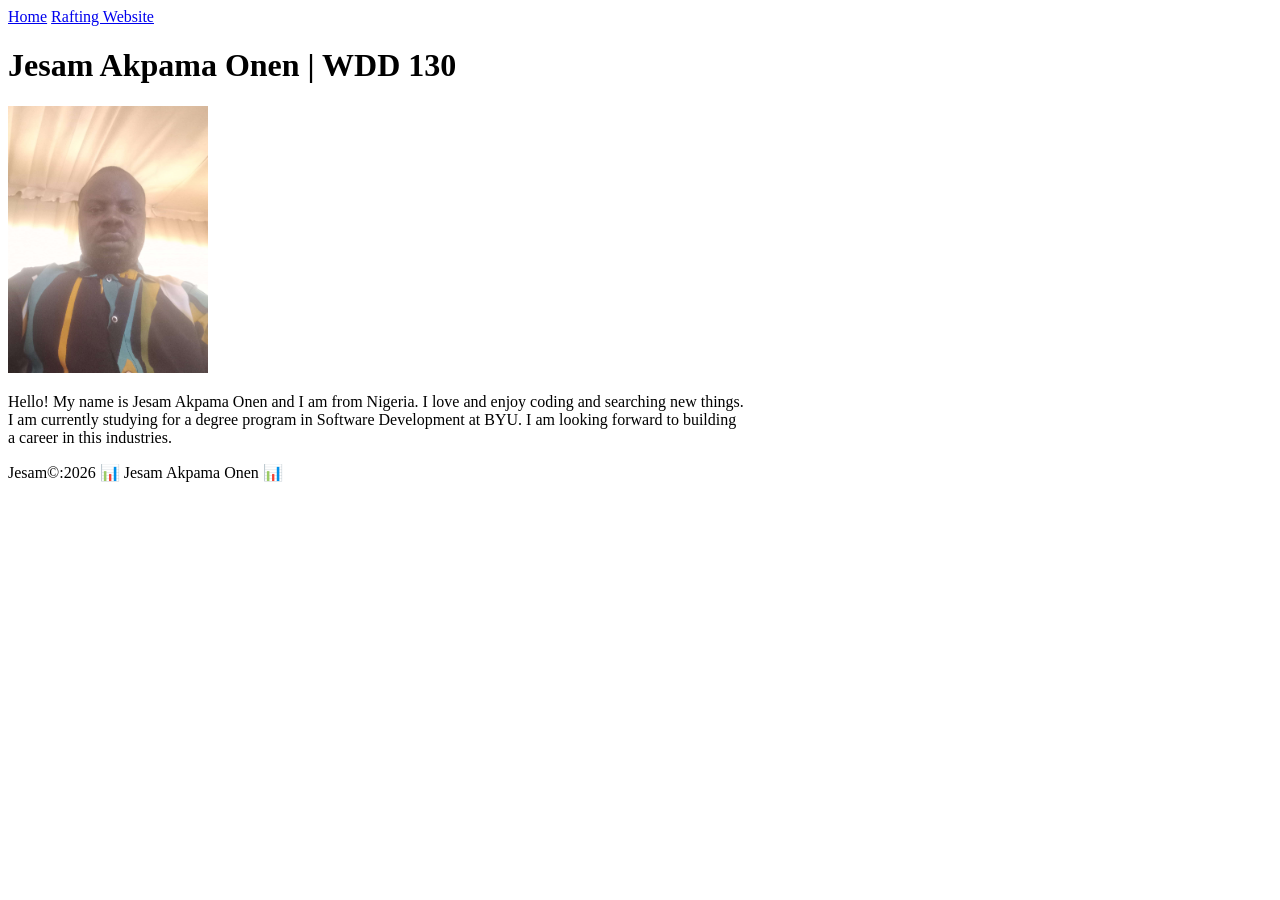
==== index.html @ a8ece826 "Update index.html" ====
<!DOCTYPE html>
<html lang="en">
<head>
    <meta charset="UTF-8">
    <meta name="viewport" content="width=device-width, initial-scale=1.0">
    <title>Jesam Onen | WDD 130</title>
</head>
<body>
    <header>
        <nav>
            <a href="#">Home</a>
            <a href="wwr/">Rafting Website</a>
        </nav>
    </header>
    <main>
        <h1>Jesam Akpama Onen | WDD 130</h1>
        <img src="images/profile.jpg" alt="Hello I'm Jesam" srcset=""width="200">
        <p>Hello! My name is Jesam Akpama Onen and I am from Nigeria. I love and enjoy coding and searching new things.<br>
            I am currently studying for a degree program in Software Development at BYU. I am looking forward to building<br>
            a career in this industries. 

        </p>
    </main>
    <footer>
        <p>
        Jesam&copy:2026 📊 Jesam Akpama Onen 📊
        </p>
    </footer>
</body>
</html>
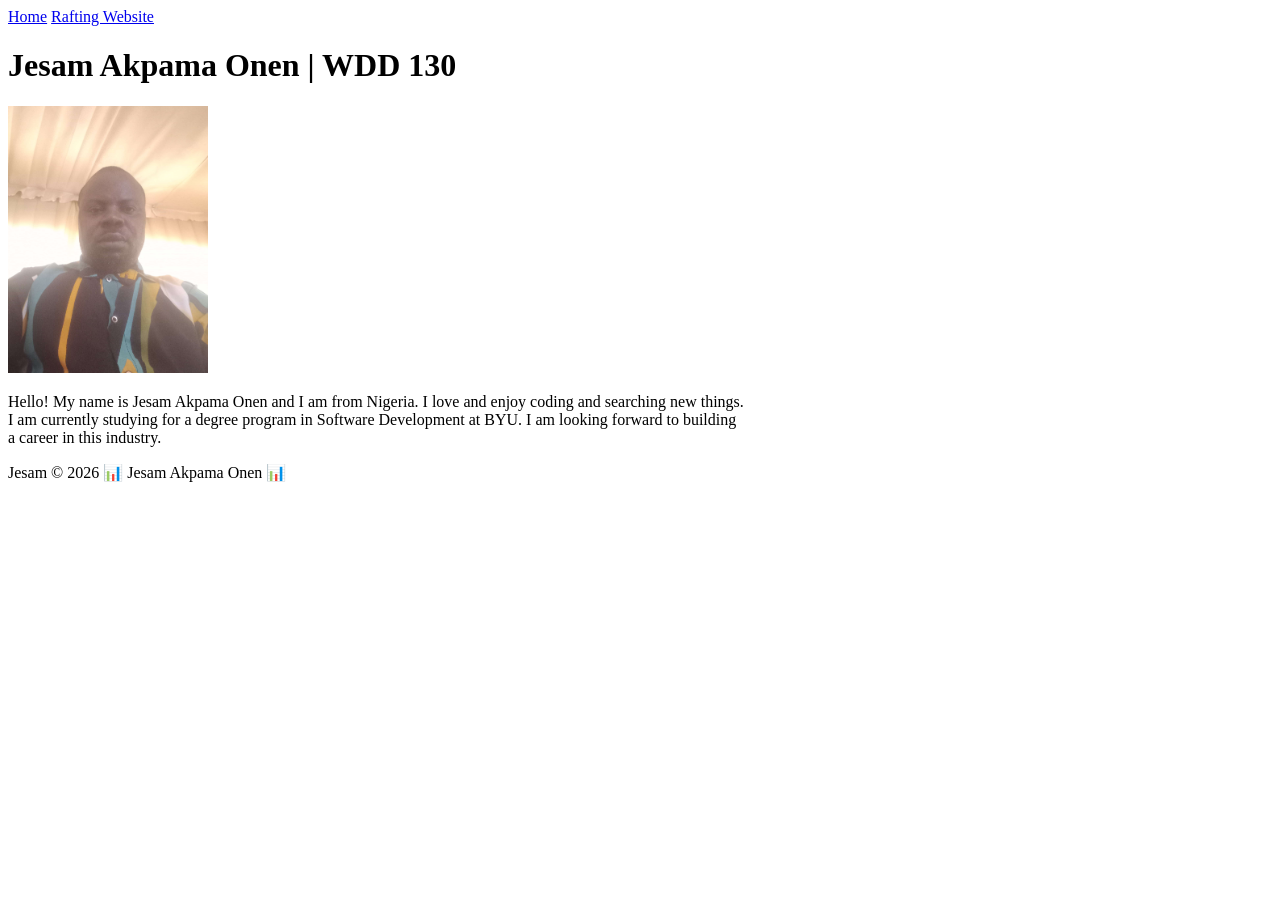
==== commit 45f1a8ea: "Update index.html" ====
--- a/index.html
+++ b/index.html
@@ -14,17 +14,16 @@
     </header>
     <main>
         <h1>Jesam Akpama Onen | WDD 130</h1>
-        <img src="images/profile.jpg" alt="Hello I'm Jesam" srcset=""width="200">
+        <img src="images/profile.jpg" alt="Hello I'm Jesam" width="200">
         <p>Hello! My name is Jesam Akpama Onen and I am from Nigeria. I love and enjoy coding and searching new things.<br>
             I am currently studying for a degree program in Software Development at BYU. I am looking forward to building<br>
-            a career in this industries. 
-
+            a career in this industry.
         </p>
     </main>
     <footer>
         <p>
-        Jesam&copy:2026 📊 Jesam Akpama Onen 📊
+            Jesam &copy; 2026 📊 Jesam Akpama Onen 📊
         </p>
     </footer>
 </body>
-</html>
+</html>
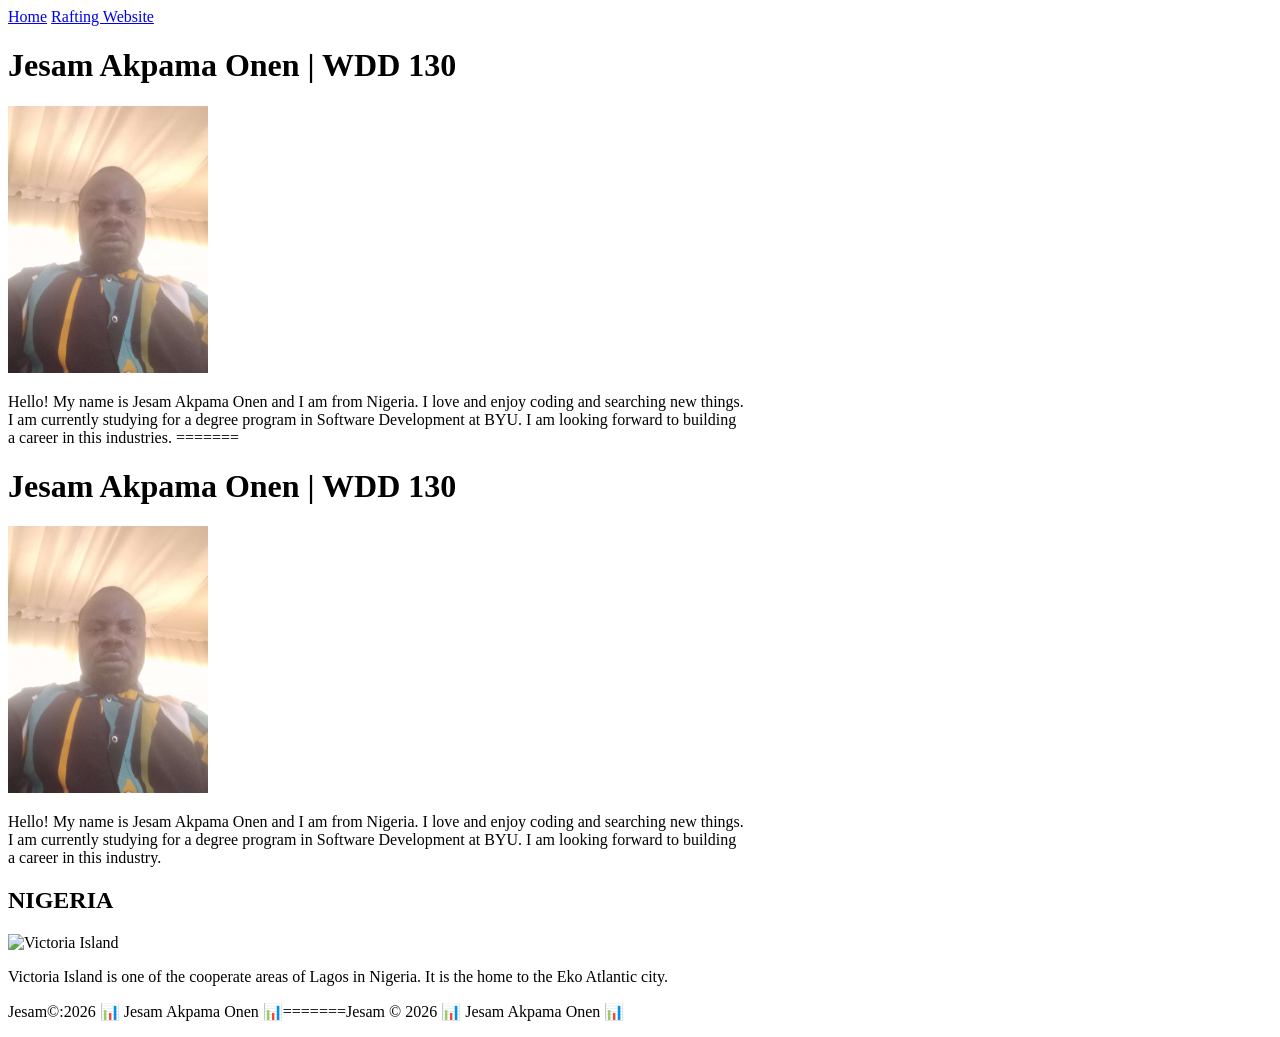
==== commit e07f041b: "commit my" ====
--- a/index.html
+++ b/index.html
@@ -1,10 +1,18 @@
 <!DOCTYPE html>
 <html lang="en">
+
 <head>
     <meta charset="UTF-8">
     <meta name="viewport" content="width=device-width, initial-scale=1.0">
+    <title>Jesam Onen |WDD 130</title>
+    <link rel="stylesheet" href="style.css">
+    <meta name="description"
+      content="Jesam Onen's WDD 130 course homepage showcasing web development projecs, assignments and learning progress">
+    <meta name="author" content="Jesam Onen">
     <title>Jesam Onen | WDD 130</title>
+
 </head>
+
 <body>
     <header>
         <nav>
@@ -14,16 +22,41 @@
     </header>
     <main>
         <h1>Jesam Akpama Onen | WDD 130</h1>
+        <img src="images/profile.jpg" alt="Hello I'm Jesam" srcset="" width="200">
+        <p>Hello! My name is Jesam Akpama Onen and I am from Nigeria. I love and enjoy coding
+            and
+            searching new things.<br>
+            I am currently studying for a degree program in Software Development at BYU. I am
+            looking forward to building<br>
+            a career in this industries.
+
+            =======
+        <h1>Jesam Akpama Onen | WDD 130</h1>
         <img src="images/profile.jpg" alt="Hello I'm Jesam" width="200">
-        <p>Hello! My name is Jesam Akpama Onen and I am from Nigeria. I love and enjoy coding and searching new things.<br>
-            I am currently studying for a degree program in Software Development at BYU. I am looking forward to building<br>
+        <p>Hello! My name is Jesam Akpama Onen and I am from Nigeria. I love and enjoy coding
+            and searching new things.<br>
+            I am currently studying for a degree program in Software Development at BYU. I am
+            looking forward to building<br>
             a career in this industry.
+
         </p>
     </main>
+    <aside>
+        <h2>NIGERIA</h2>
+        <img src="victoria.jpg" alt="Victoria Island">
+
+        <p>
+            Victoria Island is one of the cooperate areas of Lagos in Nigeria.
+            It is the home to the Eko Atlantic city.
+        </p>
+    </aside>
     <footer>
         <p>
-            Jesam &copy; 2026 📊 Jesam Akpama Onen 📊
+            Jesam&copy:2026 📊 Jesam Akpama Onen 📊=======Jesam &copy; 2026 📊 Jesam
+            Akpama Onen 📊
         </p>
     </footer>
 </body>
+
+
 </html>
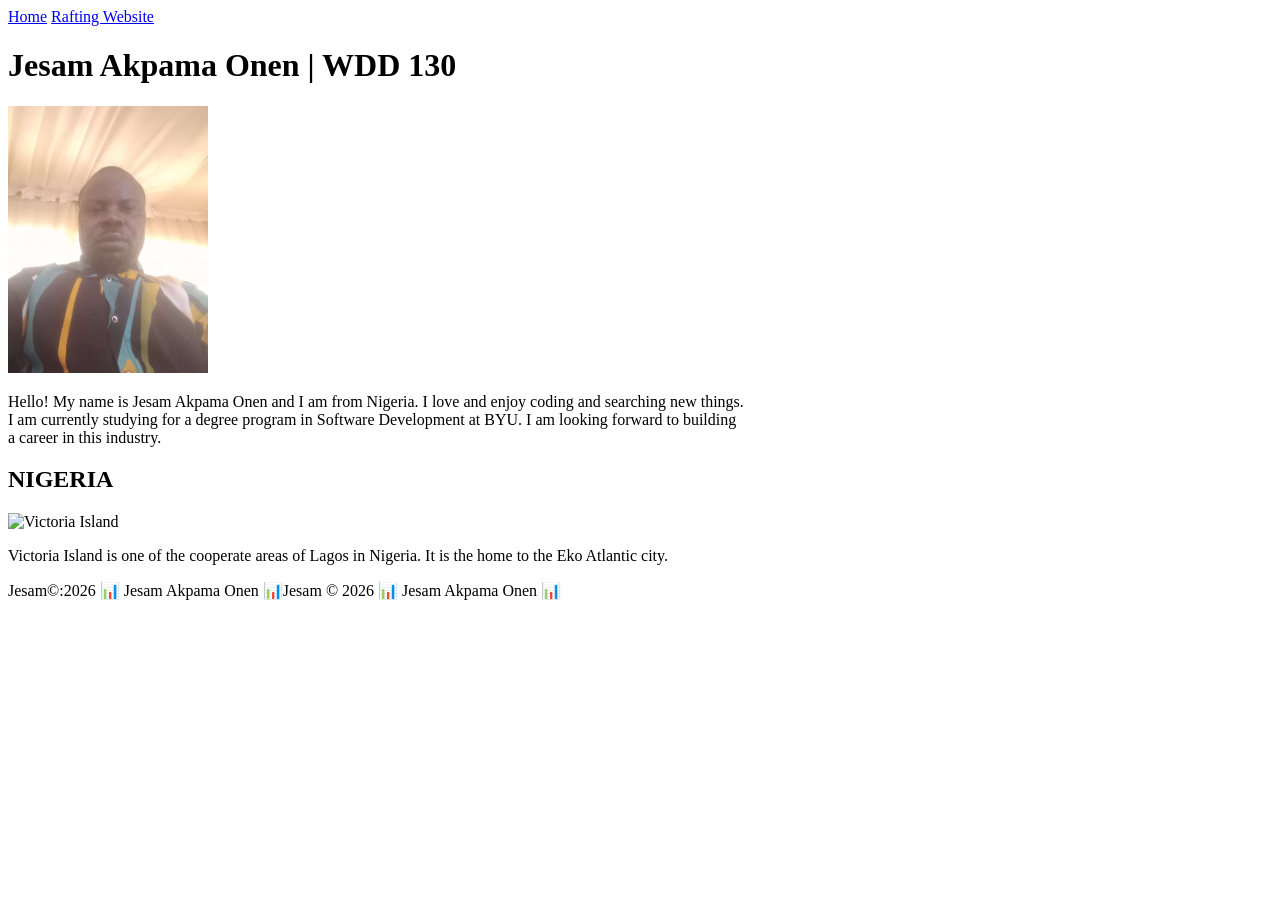
==== commit 19dde7a6: "commit" ====
--- a/index.html
+++ b/index.html
@@ -21,16 +21,7 @@
         </nav>
     </header>
     <main>
-        <h1>Jesam Akpama Onen | WDD 130</h1>
-        <img src="images/profile.jpg" alt="Hello I'm Jesam" srcset="" width="200">
-        <p>Hello! My name is Jesam Akpama Onen and I am from Nigeria. I love and enjoy coding
-            and
-            searching new things.<br>
-            I am currently studying for a degree program in Software Development at BYU. I am
-            looking forward to building<br>
-            a career in this industries.
 
-            =======
         <h1>Jesam Akpama Onen | WDD 130</h1>
         <img src="images/profile.jpg" alt="Hello I'm Jesam" width="200">
         <p>Hello! My name is Jesam Akpama Onen and I am from Nigeria. I love and enjoy coding
@@ -52,7 +43,7 @@
     </aside>
     <footer>
         <p>
-            Jesam&copy:2026 📊 Jesam Akpama Onen 📊=======Jesam &copy; 2026 📊 Jesam
+            Jesam&copy:2026 📊 Jesam Akpama Onen 📊Jesam &copy; 2026 📊 Jesam
             Akpama Onen 📊
         </p>
     </footer>
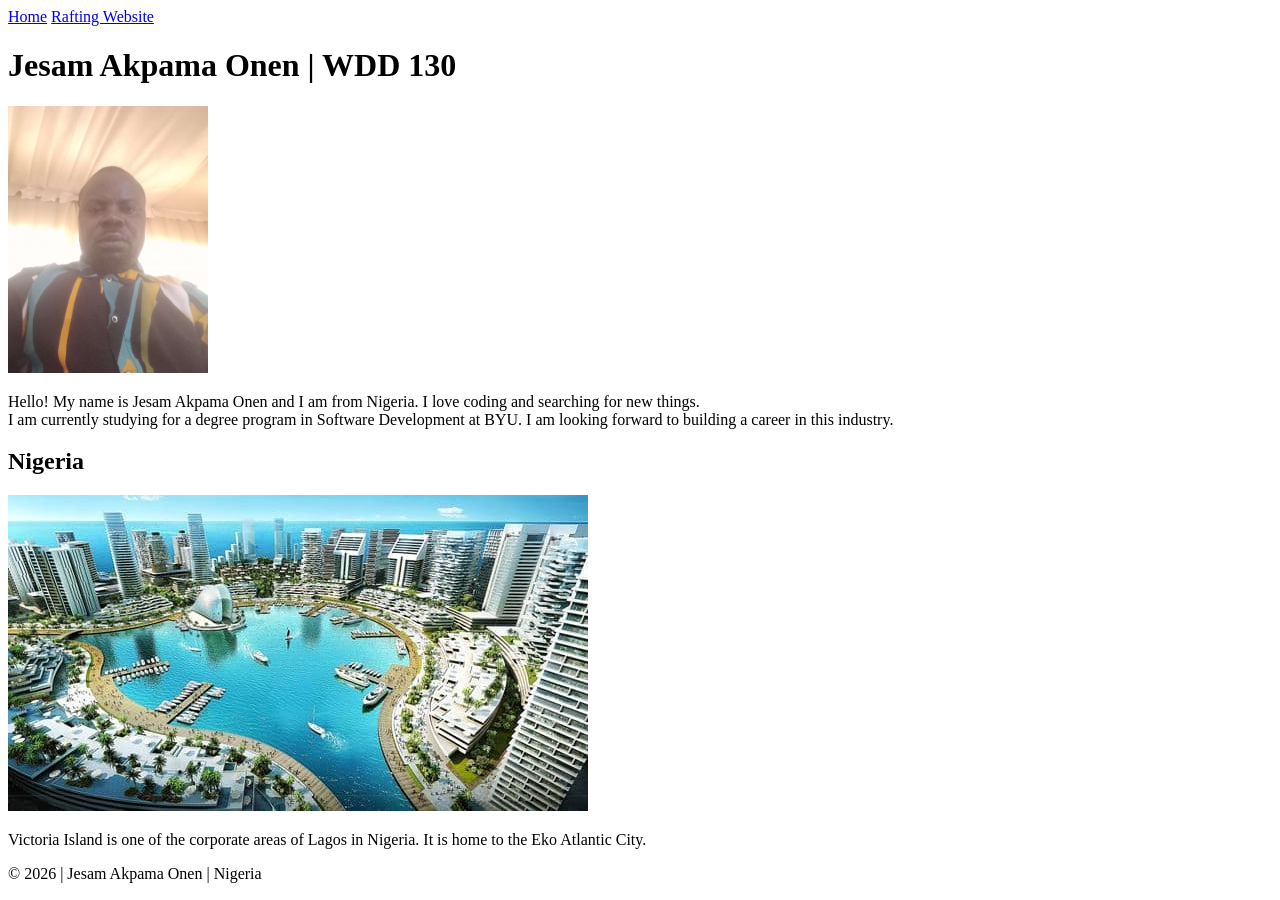
==== commit 7c72f3ef: "Update index.html" ====
--- a/index.html
+++ b/index.html
@@ -2,52 +2,64 @@
 <html lang="en">
 
 <head>
-    <meta charset="UTF-8">
-    <meta name="viewport" content="width=device-width, initial-scale=1.0">
-    <title>Jesam Onen |WDD 130</title>
-    <link rel="stylesheet" href="style.css">
-    <meta name="description"
-      content="Jesam Onen's WDD 130 course homepage showcasing web development projecs, assignments and learning progress">
-    <meta name="author" content="Jesam Onen">
-    <title>Jesam Onen | WDD 130</title>
+<meta charset="UTF-8">
+<meta name="viewport" content="width=device-width, initial-scale=1.0">
+
+<title>Jesam Onen | WDD 130</title>
+
+<meta name="description"
+content="Jesam Onen's WDD 130 course homepage showcasing web development projects, assignments and learning progress">
+
+<meta name="author" content="Jesam Onen">
+
+<link rel="stylesheet" href="style.css">
 
 </head>
 
 <body>
-    <header>
-        <nav>
-            <a href="#">Home</a>
-            <a href="wwr/">Rafting Website</a>
-        </nav>
-    </header>
-    <main>
 
-        <h1>Jesam Akpama Onen | WDD 130</h1>
-        <img src="images/profile.jpg" alt="Hello I'm Jesam" width="200">
-        <p>Hello! My name is Jesam Akpama Onen and I am from Nigeria. I love and enjoy coding
-            and searching new things.<br>
-            I am currently studying for a degree program in Software Development at BYU. I am
-            looking forward to building<br>
-            a career in this industry.
+<header>
+<nav>
+<a href="#">Home</a>
+<a href="wwr/">Rafting Website</a>
+</nav>
+</header>
 
-        </p>
-    </main>
-    <aside>
-        <h2>NIGERIA</h2>
-        <img src="victoria.jpg" alt="Victoria Island">
+<main>
 
-        <p>
-            Victoria Island is one of the cooperate areas of Lagos in Nigeria.
-            It is the home to the Eko Atlantic city.
-        </p>
-    </aside>
-    <footer>
-        <p>
-            Jesam&copy:2026 📊 Jesam Akpama Onen 📊Jesam &copy; 2026 📊 Jesam
-            Akpama Onen 📊
-        </p>
-    </footer>
+<h1>Jesam Akpama Onen | WDD 130</h1>
+
+<img src="images/profile.jpg" alt="Hello I'm Jesam" width="200">
+
+<p>
+Hello! My name is Jesam Akpama Onen and I am from Nigeria. I love coding
+and searching for new things.<br>
+I am currently studying for a degree program in Software Development at BYU.
+I am looking forward to building a career in this industry.
+</p>
+
+</main>
+
+<aside>
+
+<h2>Nigeria</h2>
+
+<img src="images/vic.jpg" alt="Victoria Island">
+
+<p>
+Victoria Island is one of the corporate areas of Lagos in Nigeria.
+It is home to the Eko Atlantic City.
+</p>
+
+</aside>
+
+<footer>
+
+<p>
+&copy; 2026 | Jesam Akpama Onen | Nigeria
+</p>
+
+</footer>
+
 </body>
-
-
 </html>
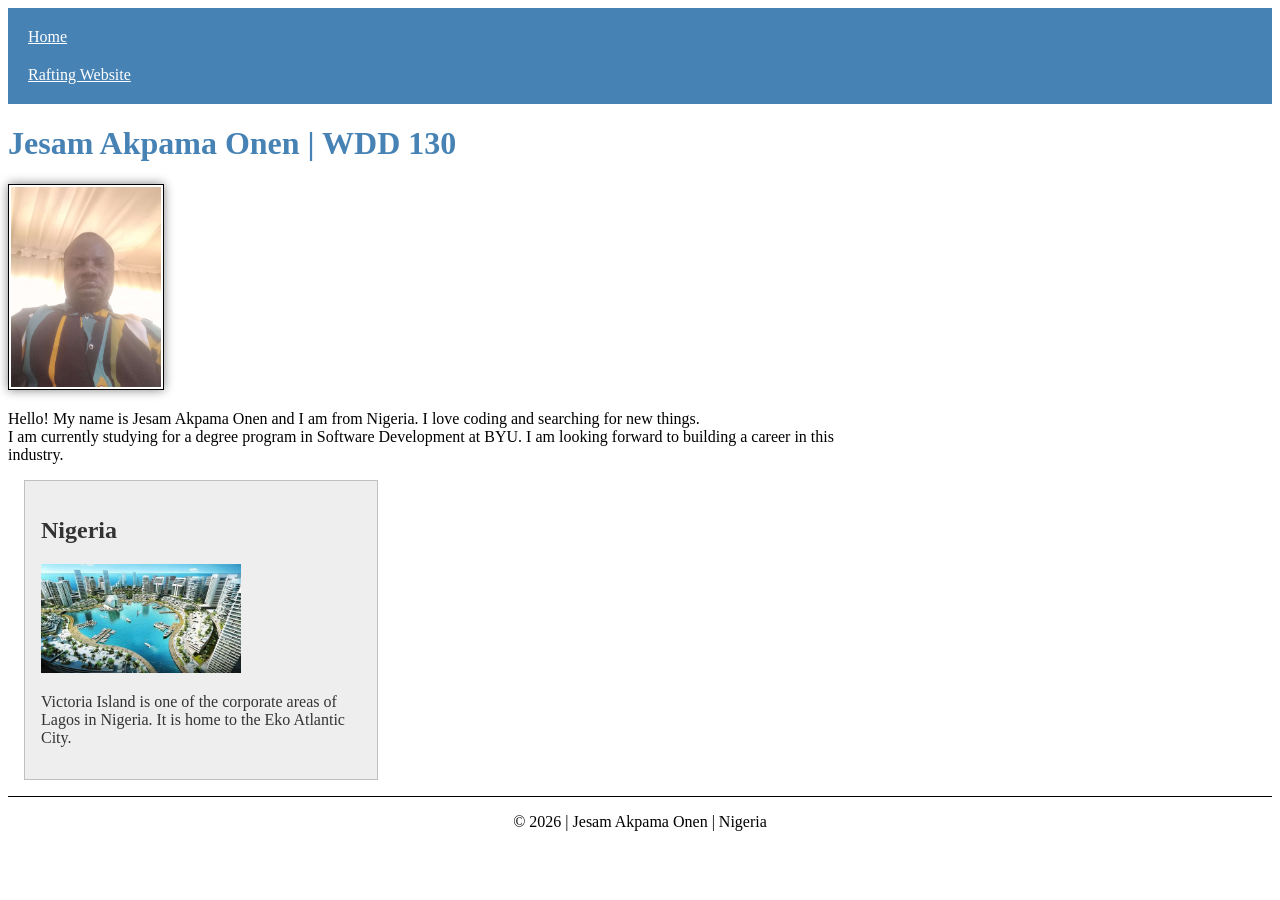
==== commit dfd6aa44: "Update index.html" ====
--- a/index.html
+++ b/index.html
@@ -12,7 +12,7 @@
 
 <meta name="author" content="Jesam Onen">
 
-<link rel="stylesheet" href="style.css">
+<link rel="stylesheet" href="styles/styles.css">
 
 </head>
 
@@ -62,4 +62,5 @@
 </footer>
 
 </body>
+
 </html>
--- a/styles/styles.css
+++ b/styles/styles.css
@@ -0,0 +1,50 @@
+nav {
+    background-color: steelblue;
+    padding: 10px;
+}
+
+nav a {
+    color: white;
+    padding: 10px;
+    display: block;
+}
+
+main {
+    max-width: 840px;
+}
+
+h1 {
+    color: steelblue;
+}
+
+main img {
+    width: 150px;
+    height: auto;
+    border: 1px solid #000;
+    padding: 2px;
+    box-shadow: 0 0 10px gray;
+}
+
+p {
+    padding: 0;
+}
+
+aside {
+    width: 20rem;
+    margin: 1rem;
+    border: 1px solid rgb(0 0 0 / 0.2);
+    padding: 1rem;
+    background-color: #eee;
+    color: #333;
+}
+
+aside img {
+    width: 200px;
+    height: auto;
+}
+
+footer {
+    margin-top: 15px;
+    border-top: 1px solid #000;
+    text-align: center;
+}
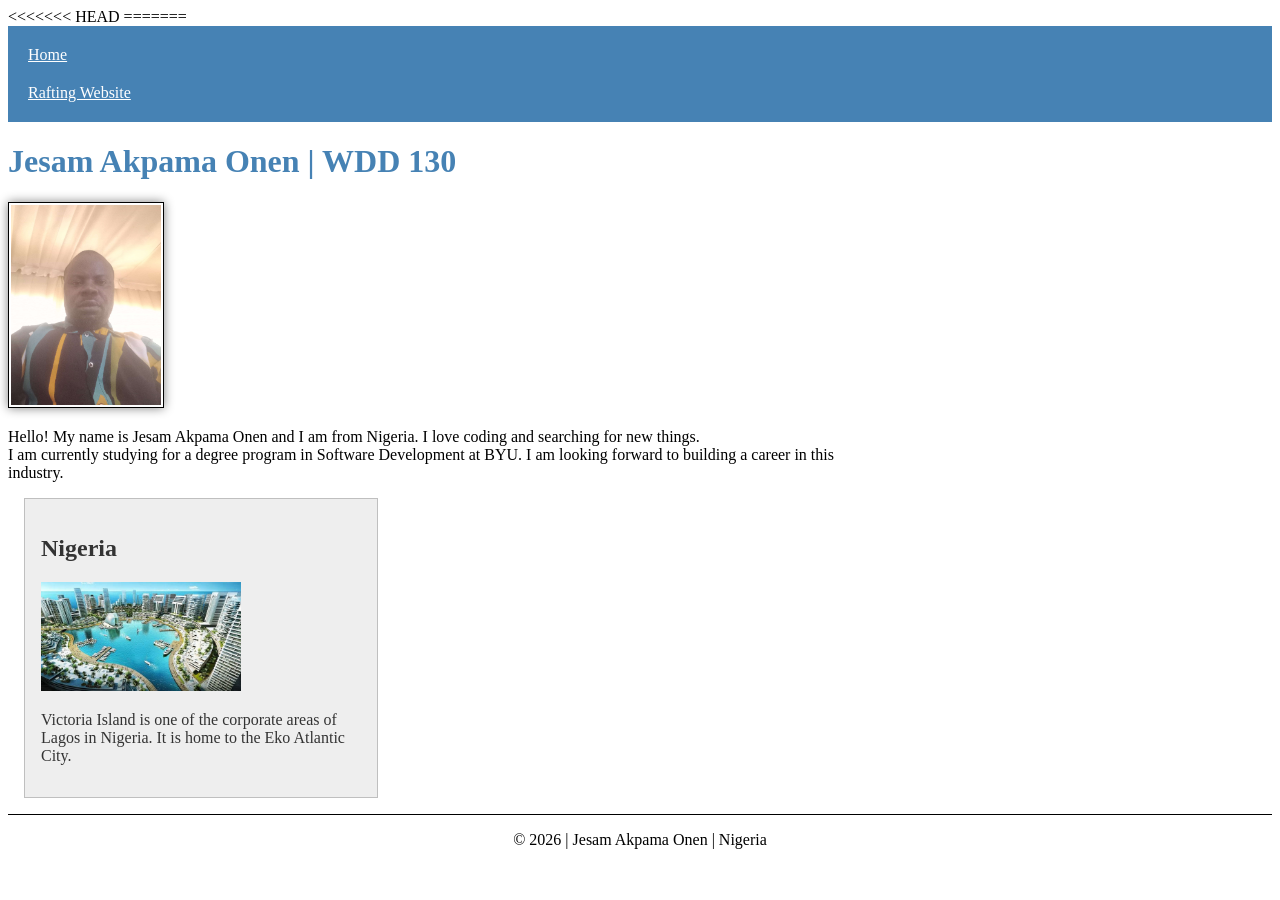
==== commit 5e73f22b: "commit to git" ====
--- a/index.html
+++ b/index.html
@@ -2,64 +2,74 @@
 <html lang="en">
 
 <head>
-<meta charset="UTF-8">
-<meta name="viewport" content="width=device-width, initial-scale=1.0">
+    <<<<<<< HEAD <meta charset="UTF-8">
+        <meta name="viewport" content="width=device-width, initial-scale=1.0">
 
-<title>Jesam Onen | WDD 130</title>
+        <link rel="stylesheet" href="style.css">
+        <meta name="description"
+          content="Jesam Onen's WDD 130 course homepage showcasing web development projecs, assignments and learning progress">
+        <meta name="author" content="Jesam Onen">
+        <title>Jesam Onen | WDD 130</title>
+        =======
+        <meta charset="UTF-8">
+        <meta name="viewport" content="width=device-width, initial-scale=1.0">
 
-<meta name="description"
-content="Jesam Onen's WDD 130 course homepage showcasing web development projects, assignments and learning progress">
 
-<meta name="author" content="Jesam Onen">
+        <title>Jesam Onen | WDD 130</title>
 
-<link rel="stylesheet" href="styles/styles.css">
+        <meta name="description"
+          content="Jesam Onen's WDD 130 course homepage showcasing web development projects, assignments and learning progress">
+
+        <meta name="author" content="Jesam Onen">
+
+        <link rel="stylesheet" href="styles/styles.css">
 
 </head>
 
 <body>
 
-<header>
-<nav>
-<a href="#">Home</a>
-<a href="wwr/">Rafting Website</a>
-</nav>
-</header>
+    <header>
+        <nav>
+            <a href="#">Home</a>
+            <a href="wwr/">Rafting Website</a>
+        </nav>
+    </header>
 
-<main>
+    <main>
 
-<h1>Jesam Akpama Onen | WDD 130</h1>
+        <h1>Jesam Akpama Onen | WDD 130</h1>
 
-<img src="images/profile.jpg" alt="Hello I'm Jesam" width="200">
+        <img src="images/profile.jpg" alt="Hello I'm Jesam" width="200">
 
-<p>
-Hello! My name is Jesam Akpama Onen and I am from Nigeria. I love coding
-and searching for new things.<br>
-I am currently studying for a degree program in Software Development at BYU.
-I am looking forward to building a career in this industry.
-</p>
+        <p>
+            Hello! My name is Jesam Akpama Onen and I am from Nigeria. I love coding
+            and searching for new things.<br>
+            I am currently studying for a degree program in Software Development at BYU.
+            I am looking forward to building a career in this industry.
+        </p>
 
-</main>
+    </main>
 
-<aside>
+    <aside>
 
-<h2>Nigeria</h2>
+        <h2>Nigeria</h2>
 
-<img src="images/vic.jpg" alt="Victoria Island">
+        <img src="images/vic.jpg" alt="Victoria Island">
 
-<p>
-Victoria Island is one of the corporate areas of Lagos in Nigeria.
-It is home to the Eko Atlantic City.
-</p>
+        <p>
+            Victoria Island is one of the corporate areas of Lagos in Nigeria.
+            It is home to the Eko Atlantic City.
+        </p>
 
-</aside>
+    </aside>
 
-<footer>
+    <footer>
 
-<p>
-&copy; 2026 | Jesam Akpama Onen | Nigeria
-</p>
+        <p>
+            &copy; 2026 | Jesam Akpama Onen | Nigeria
+        </p>
 
-</footer>
+    </footer>
 
 </body>
 
